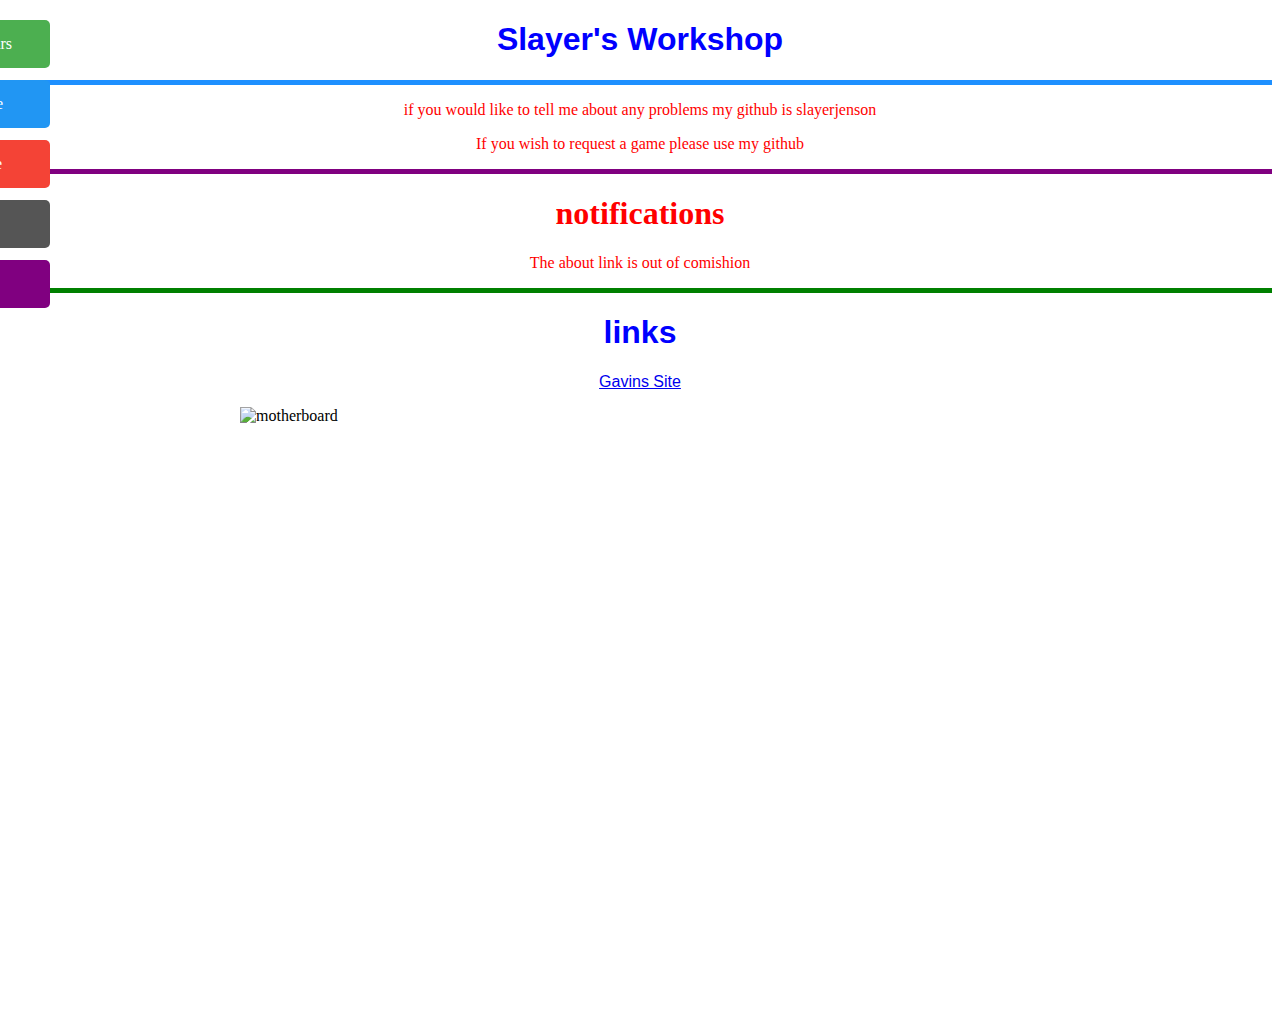
==== index.html @ c0cac9d9 "5/2/19, 9:20 ~ 39 ~ added meme wars" ====
<!DOCTYPE html>
<html>
	<head>
		<script src='https://ajax.googleapis.com/ajax/libs/jquery/3.3.1/jquery.min.js'></script>
		<title>Slayer's Workshop</title>
		<style>
			div.content0 {
				color: red;
			}
			h1 {
				color: blue;
			}
			h2 {
				color: blue;
			}
			h3 {
				color: blue;
			}
			h4 {
				color: blue;
			}
			h5 {
				color: blue;
			}
			h6 {
				color: blue;
			}
			div.siteTitleWrap {
				border-bottom: 5px solid dodgerBlue;
				text-align: center;
				font-family: Arial;
			}
			div.heading {
			border-top: 5px solid green;
			text-align: center;
			font-family: Arial;
			}
			div.subsite1 {
			border-top: 5px solid dodgerBlue;
			text-align: center:
			font-family Arial;
			}
			#mySidenav a {
  position: absolute;
  left: -80px;
  transition: 0.3s;
   padding: 15px;
   width: 100px;
   text-decoration: none;
   font-size: 19x;
   color: white;
    border-radius: 0 5px 5px 0;
	}
	#mySidenav a:hover {
  left: 0;
  }
  #about {
  top: 20px;
  background-color: #4CAF50;
}
#blog {
  top: 80px;
  background-color: #2196F3;
  }
  #projects {
  top: 140px;
  background-color: #f44336;
  }
  #contact {
  top: 200px;
  background-color: #555
  }
  #test {
  top: 260px;
  background-color: purple;
  }
  div.notifications {
  text-align: center;
  border-top: 5px solid purple;
  }
  h1.info {
  color: red;
  }
  p.info1 {
  color:red;
  }
  div.content0 {
  text-align: center;
  }
  .center {
  display: block;
  margin-left: auto;
  margin-right: auto;
  width: 50%;
}
	 		</style>
	</head>
	<body>
		<div class='main'>
			<div class='siteTitleWrap'>
				<h1 class='siteTitle'>Slayer's Workshop</h1>
			</div>
			<div class='content0'>
				<p>if you would like to tell me about any problems my github is slayerjenson</p>
				<p>If you wish to request a game please use my github</p>
			</div>
			<div class='notifications'>
			<h1 class='info'>notifications</h1>
			<p class='info1'>The about link is out of comishion</p>
			</div>
			<div class='heading'>
			<h1>links</h1>
			<p><a href="https://gavinthegrate.github.io">Gavins Site</a></p>
			</div>
			<div id="mySidenav" class="sidenav">
  <a href="meme wars.html"id="about">Meme Wars</a>
  <a href="video site.html" id="blog">videos site</a>
  <a href="Game site.html"id="projects">Game Site</a>
  <a href="index.html"id="contact">Main Site</a>
  <a href=""id="test">about</a>
  </div>
  <div id=pick>
  <img src="bot.JPG" alt="motherboard" class="center" style="width:800px;height:600px;">
  <div/>
	</body>
</html>
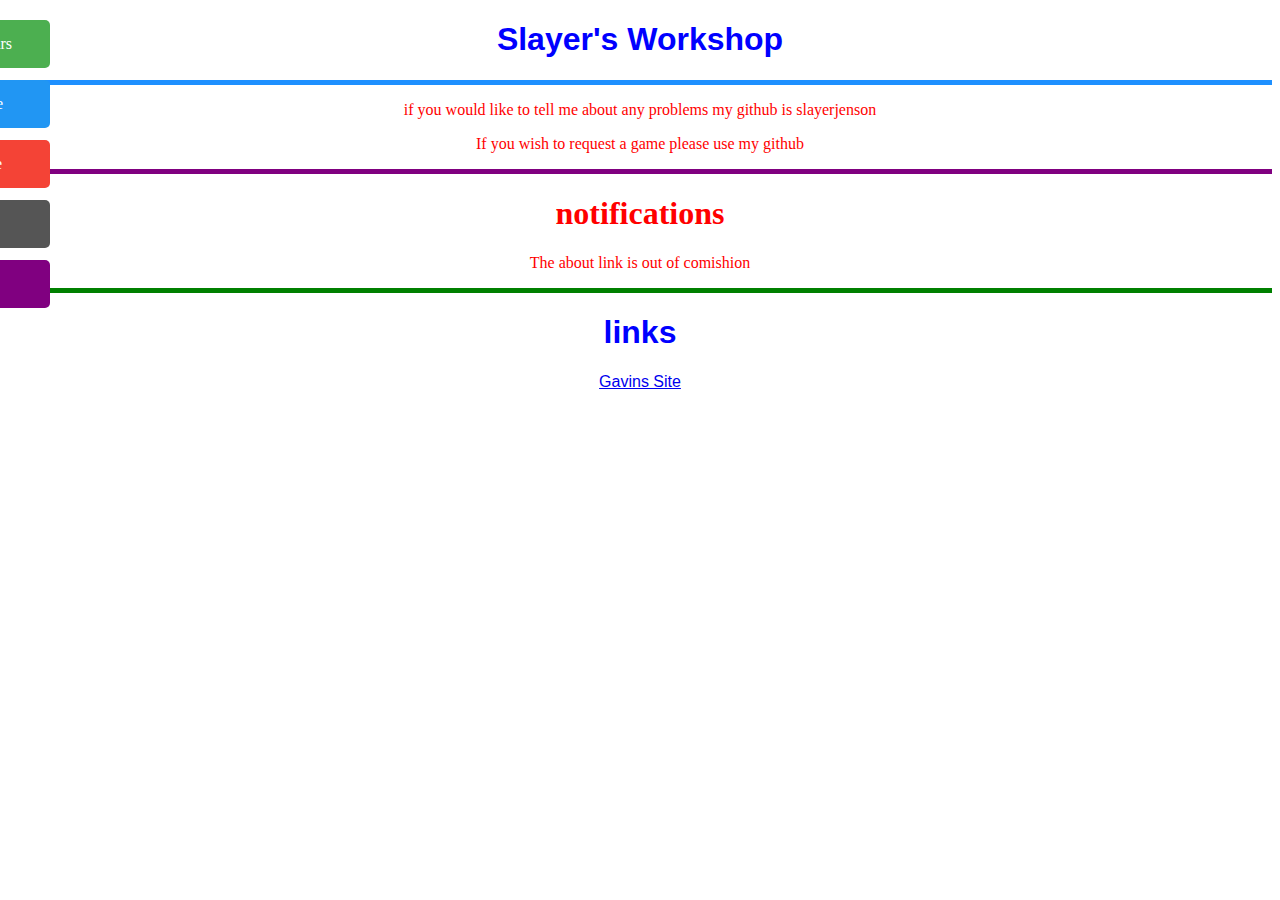
==== commit f246845a: "5/2/19, 10:20 ~ 42 ~ updated main site" ====
--- a/index.html
+++ b/index.html
@@ -3,6 +3,10 @@
 	<head>
 		<script src='https://ajax.googleapis.com/ajax/libs/jquery/3.3.1/jquery.min.js'></script>
 		<title>Slayer's Workshop</title>
+		<link rel="apple-touch-icon" sizes="180x180" href="apple-touch-icon.png">
+		<link rel="icon" type="image/png" sizes="32x32" href="favicon-32x32.png">
+		<link rel="icon" type="image/png" sizes="16x16" href="favicon-16x16.png">
+		<link rel="manifest" href="site.webmanifest">
 		<style>
 			div.content0 {
 				color: red;
@@ -41,58 +45,58 @@
 			font-family Arial;
 			}
 			#mySidenav a {
-  position: absolute;
-  left: -80px;
-  transition: 0.3s;
-   padding: 15px;
-   width: 100px;
-   text-decoration: none;
-   font-size: 19x;
-   color: white;
-    border-radius: 0 5px 5px 0;
-	}
-	#mySidenav a:hover {
-  left: 0;
-  }
-  #about {
-  top: 20px;
-  background-color: #4CAF50;
-}
-#blog {
-  top: 80px;
-  background-color: #2196F3;
-  }
-  #projects {
-  top: 140px;
-  background-color: #f44336;
-  }
-  #contact {
-  top: 200px;
-  background-color: #555
-  }
-  #test {
-  top: 260px;
-  background-color: purple;
-  }
-  div.notifications {
-  text-align: center;
-  border-top: 5px solid purple;
-  }
-  h1.info {
-  color: red;
-  }
-  p.info1 {
-  color:red;
-  }
-  div.content0 {
-  text-align: center;
-  }
-  .center {
-  display: block;
-  margin-left: auto;
-  margin-right: auto;
-  width: 50%;
-}
+			position: absolute;
+			left: -80px;
+			transition: 0.3s;
+			padding: 15px;
+			width: 100px;
+			text-decoration: none;
+			font-size: 19x;
+			color: white;
+			border-radius: 0 5px 5px 0;
+			}
+			#mySidenav a:hover {
+			left: 0;
+			}
+			#about {
+			top: 20px;
+			background-color: #4CAF50;
+			}
+			#blog {
+			top: 80px;
+			background-color: #2196F3;
+			}
+			#projects {
+			top: 140px;
+			background-color: #f44336;
+			}
+			#contact {
+			top: 200px;
+			background-color: #555
+			}
+			#test {
+			top: 260px;
+			background-color: purple;
+			}
+			div.notifications {
+			text-align: center;
+			border-top: 5px solid purple;
+			}
+			h1.info {
+			color: red;
+			}
+			p.info1 {
+			color:red;
+			}
+			div.content0 {
+			text-align: center;
+			}
+			.center {
+			display: block;
+			margin-left: auto;
+			margin-right: auto;
+			width: 50%;
+			}
 	 		</style>
 	</head>
 	<body>
@@ -105,22 +109,19 @@
 				<p>If you wish to request a game please use my github</p>
 			</div>
 			<div class='notifications'>
-			<h1 class='info'>notifications</h1>
-			<p class='info1'>The about link is out of comishion</p>
+				<h1 class='info'>notifications</h1>
+				<p class='info1'>The about link is out of comishion</p>
 			</div>
 			<div class='heading'>
-			<h1>links</h1>
-			<p><a href="https://gavinthegrate.github.io">Gavins Site</a></p>
+				<h1>links</h1>
+				<p><a href="https://gavinthegrate.github.io">Gavins Site</a></p>
 			</div>
 			<div id="mySidenav" class="sidenav">
-  <a href="meme wars.html"id="about">Meme Wars</a>
-  <a href="video site.html" id="blog">videos site</a>
-  <a href="Game site.html"id="projects">Game Site</a>
-  <a href="index.html"id="contact">Main Site</a>
-  <a href=""id="test">about</a>
-  </div>
-  <div id=pick>
-  <img src="bot.JPG" alt="motherboard" class="center" style="width:800px;height:600px;">
-  <div/>
+				<a href="meme wars.html"id="about">Meme Wars</a>
+				<a href="video site.html" id="blog">videos site</a>
+				<a href="Game site.html"id="projects">Game Site</a>
+				<a href="index.html"id="contact">Main Site</a>
+				<a href=""id="test">about</a>
+			</div>
 	</body>
 </html>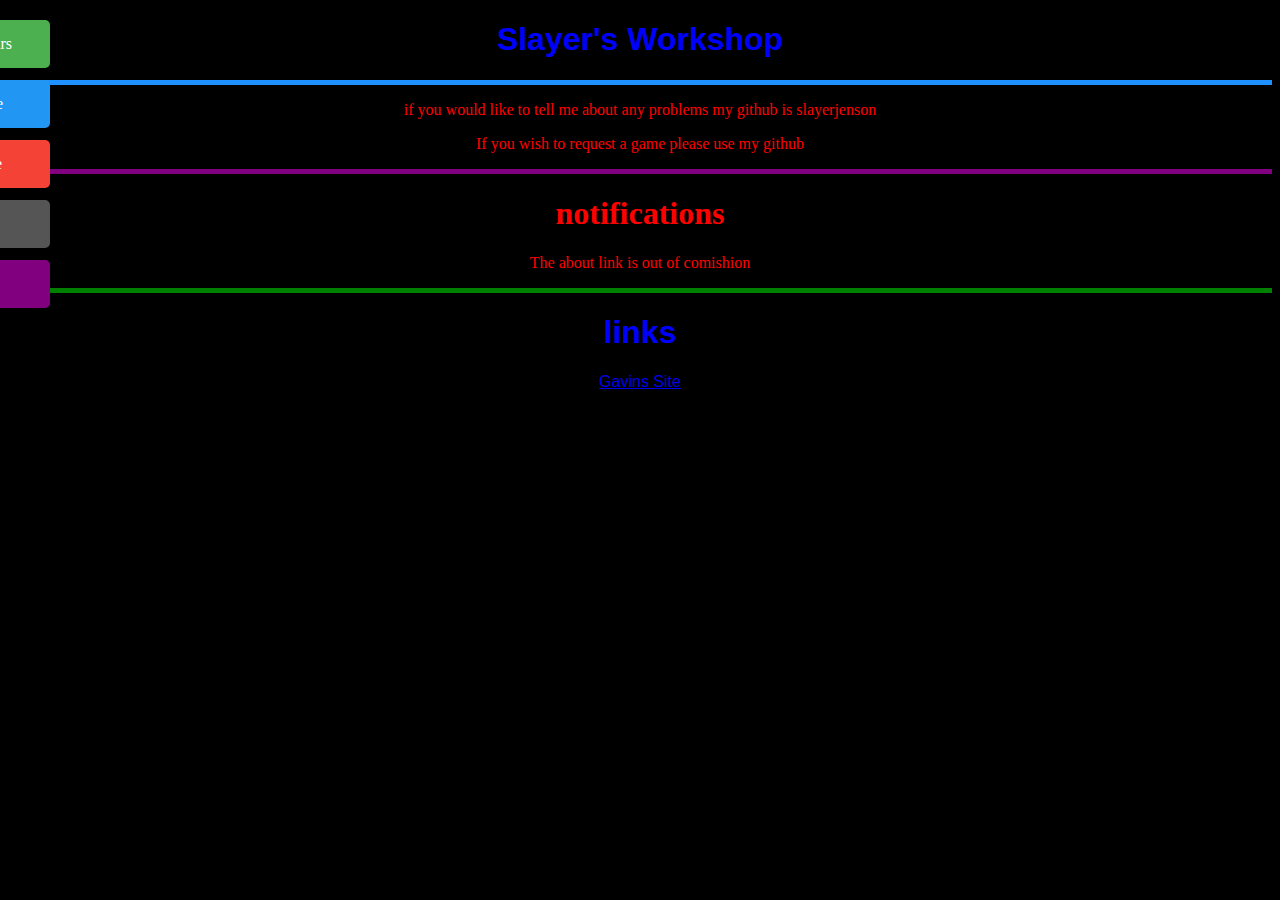
==== commit 0e67901c: "7/18/19, 1:35 44 added to buissness" ====
--- a/index.html
+++ b/index.html
@@ -8,6 +8,9 @@
 		<link rel="icon" type="image/png" sizes="16x16" href="favicon-16x16.png">
 		<link rel="manifest" href="site.webmanifest">
 		<style>
+		    html{
+			background-color: black;
+            }
 			div.content0 {
 				color: red;
 			}
@@ -29,6 +32,9 @@
 			h6 {
 				color: blue;
 			}
+			{
+			background-color: blue;
+			}
 			div.siteTitleWrap {
 				border-bottom: 5px solid dodgerBlue;
 				text-align: center;
@@ -38,6 +44,7 @@
 			border-top: 5px solid green;
 			text-align: center;
 			font-family: Arial;
+			background-color: black;
 			}
 			div.subsite1 {
 			border-top: 5px solid dodgerBlue;
@@ -96,7 +103,6 @@
 			margin-left: auto;
 			margin-right: auto;
 			width: 50%;
-			}
 	 		</style>
 	</head>
 	<body>
@@ -123,5 +129,6 @@
 				<a href="index.html"id="contact">Main Site</a>
 				<a href=""id="test">about</a>
 			</div>
+		</div>
 	</body>
 </html>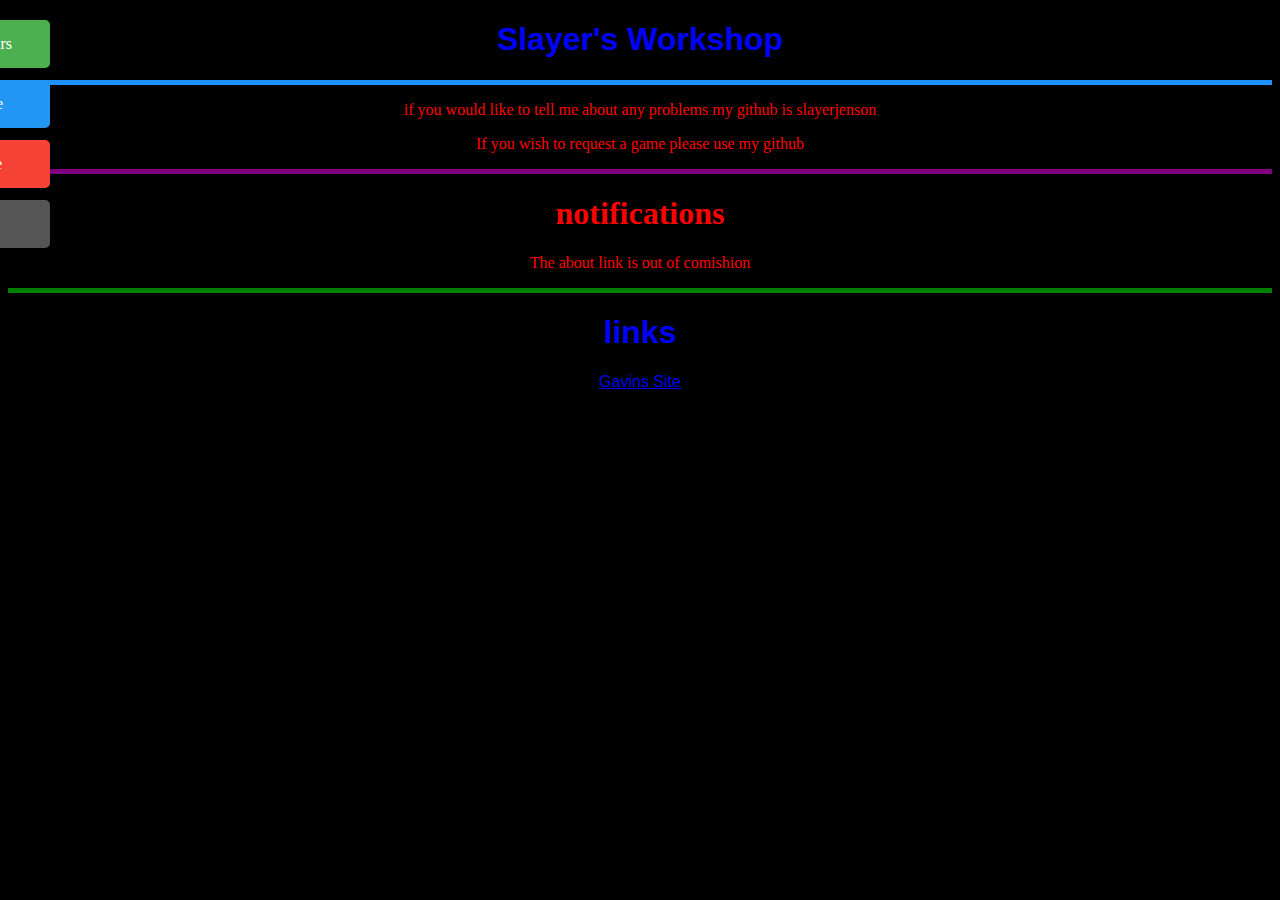
==== commit 89ee8088: "7/18/19, 1:40 45 made buisness site avalable" ====
--- a/index.html
+++ b/index.html
@@ -127,7 +127,7 @@
 				<a href="video site.html" id="blog">videos site</a>
 				<a href="Game site.html"id="projects">Game Site</a>
 				<a href="index.html"id="contact">Main Site</a>
-				<a href=""id="test">about</a>
+				<a href=""id="test.html">buisness</a>
 			</div>
 		</div>
 	</body>
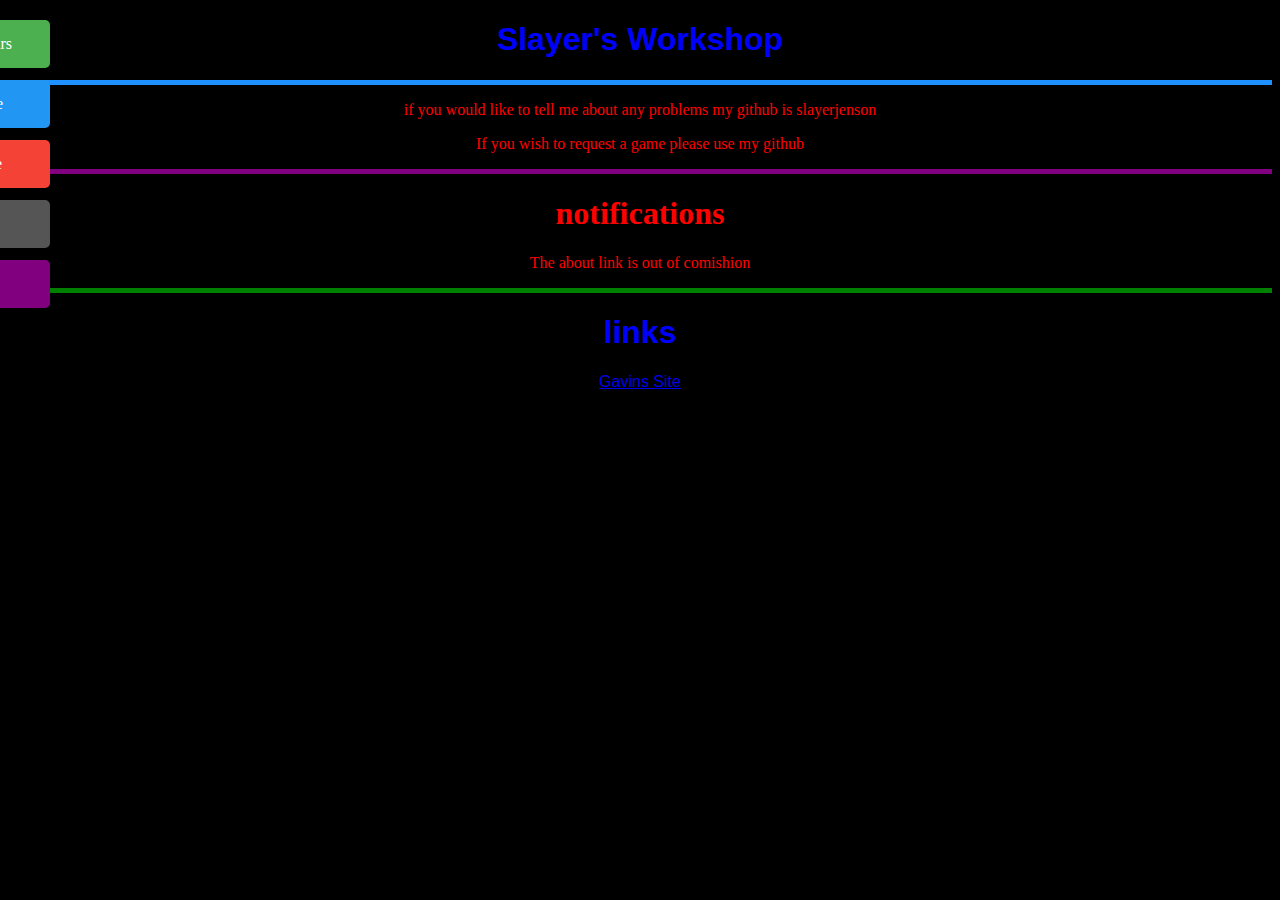
==== commit c4ef8846: "Update - From Gavin Smith" ====
--- a/index.html
+++ b/index.html
@@ -127,7 +127,7 @@
 				<a href="video site.html" id="blog">videos site</a>
 				<a href="Game site.html"id="projects">Game Site</a>
 				<a href="index.html"id="contact">Main Site</a>
-				<a href=""id="test.html">buisness</a>
+				<a href="test.html"id="test">buisness</a>
 			</div>
 		</div>
 	</body>
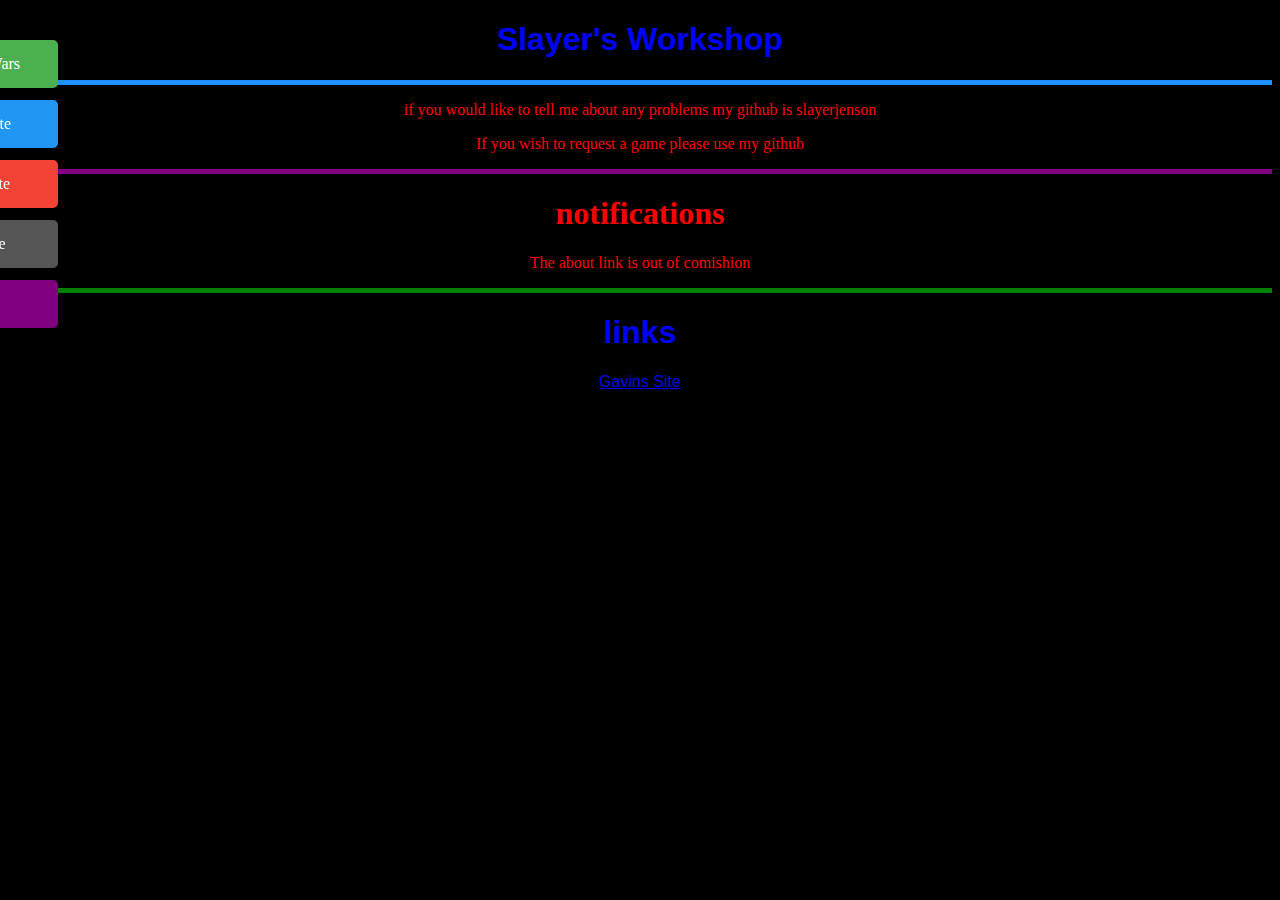
==== commit 72f259aa: "UD" ====
--- a/index.html
+++ b/index.html
@@ -3,6 +3,7 @@
 	<head>
 		<script src='https://ajax.googleapis.com/ajax/libs/jquery/3.3.1/jquery.min.js'></script>
 		<title>Slayer's Workshop</title>
+		<meta name="viewport" content="width=device-width, initial-scale=1">
 		<link rel="apple-touch-icon" sizes="180x180" href="apple-touch-icon.png">
 		<link rel="icon" type="image/png" sizes="32x32" href="favicon-32x32.png">
 		<link rel="icon" type="image/png" sizes="16x16" href="favicon-16x16.png">
@@ -69,6 +70,10 @@
 			top: 20px;
 			background-color: #4CAF50;
 			}
+			#mySidenav {
+				position: fixed;
+				top: 20px;
+			}
 			#blog {
 			top: 80px;
 			background-color: #2196F3;
